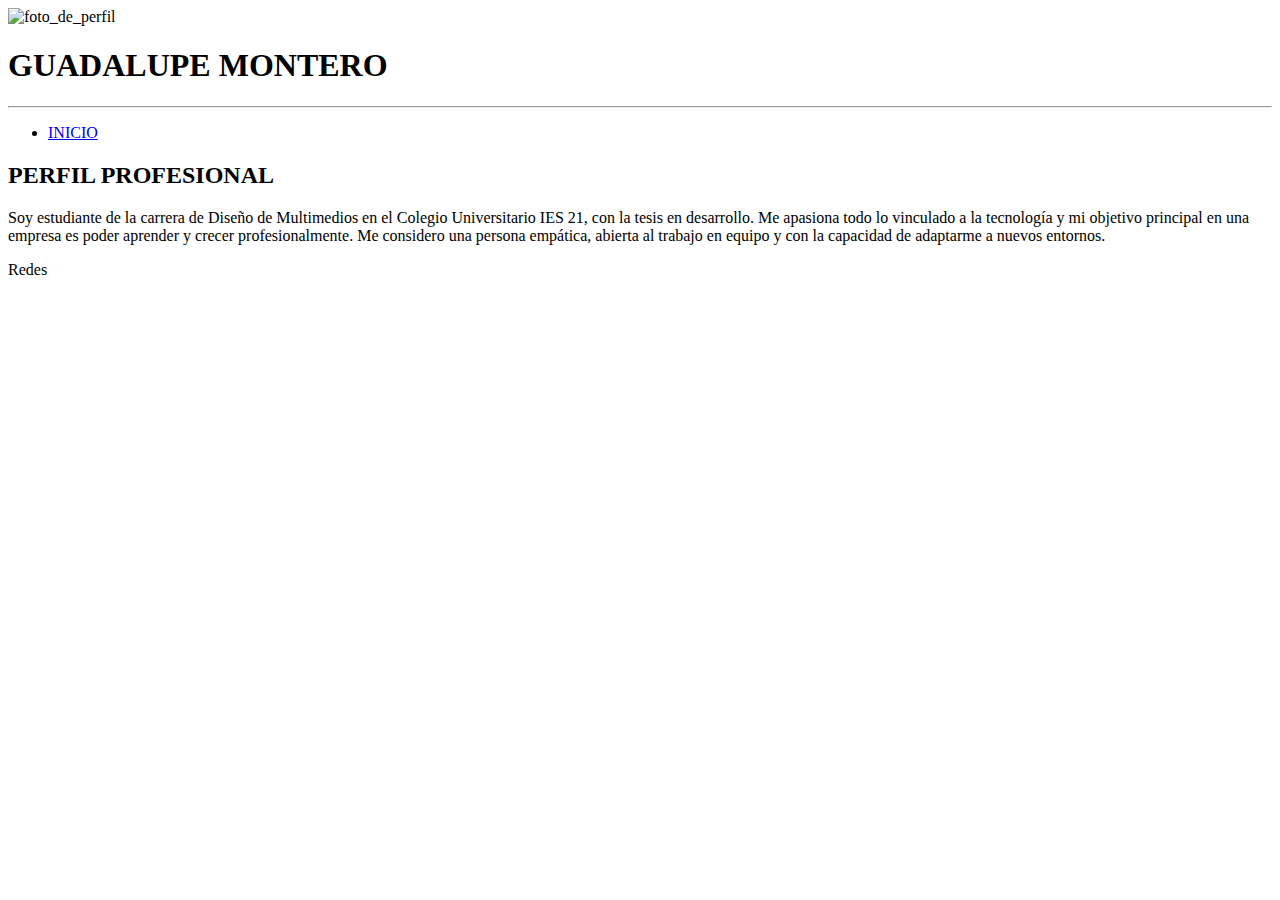
==== sobremi.html @ 1a1bf942 "subiendo cambios en el footer" ====
<!DOCTYPE html>
<html lang="es">
<head>
  <meta charset="UTF-8">
  <meta http-equiv="X-UA-Compatible" content="IE=edge">
  <meta name="viewport" content="width=device-width, initial-scale=1.0">
  <title>Sobre mi</title>

  <!--Link de CDN-->
  <link rel="stylesheet" href="https://cdnjs.cloudflare.com/ajax/libs/font-awesome/5.15.3/css/all.min.css" integrity="sha512-iBBXm8fW90+nuLcSKlbmrPcLa0OT92xO1BIsZ+ywDWZCvqsWgccV3gFoRBv0z+8dLJgyAHIhR35VZc2oM/gI1w==" crossorigin="anonymous" referrerpolicy="no-referrer" />
  
  <!--Link de CSS-->
  <link rel="stylesheet" href="css/styles.css">
  
</head>
<body>

<!--HEADER-->
  <header>
    <header>
      <div class="header-perfil">
        <img src="img/foto-de-perfil.png" alt="foto_de_perfil">
      </div>
      <div class="header-h1">
        <h1>GUADALUPE MONTERO</h1>
      </div>
      <hr>
      <div class="header-nav">
        <nav>
          <ul>
            <li><a href="index.html">INICIO</a></li>
          </ul>
        </nav>
      </div>
    </header>
  </header>

<!--MAIN-->
  <main>
    <div class="div-h2">
      <h2 class="section-h2">PERFIL PROFESIONAL</h2>
    </div>
    <div class="div-contenido">
      <p>Soy estudiante de la carrera de Diseño de Multimedios 
        en el Colegio Universitario IES 21, con la tesis en 
        desarrollo. Me apasiona todo lo vinculado a la tecnología y mi objetivo principal en una empresa es poder aprender y crecer profesionalmente. Me considero una persona empática, abierta al trabajo en equipo y con la 
        capacidad de adaptarme a nuevos entornos.</p>
    </div>
  </main>

<!--FOOTER-->
  <footer>
    <div class="footer-p">
      <p>Redes</p>
    </div>
    <div class="footer-redes">
      <a href="https://www.instagram.com/guadalupemontero_" target="_blank"><i class="fab fa-instagram"></i></a>
    </div>
    <div class="footer-redes">
      <a href="https://www.facebook.com/monteroguadalupe" target="_blank"><i class="fab fa-facebook-f"></i></a>
    </div>
    <div class="footer-redes">
      <a href="https://www.linkedin.com/in/guadalupe-montero" target="_blank"><i class="fab fa-linkedin-in"></i></a>
    </div>
    <div class="footer-redes">
      <a href="https://github.com/guadamontero" target="_blank"><i class="fab fa-github"></i></a>
    </div>
  </footer>
</body>
</html>
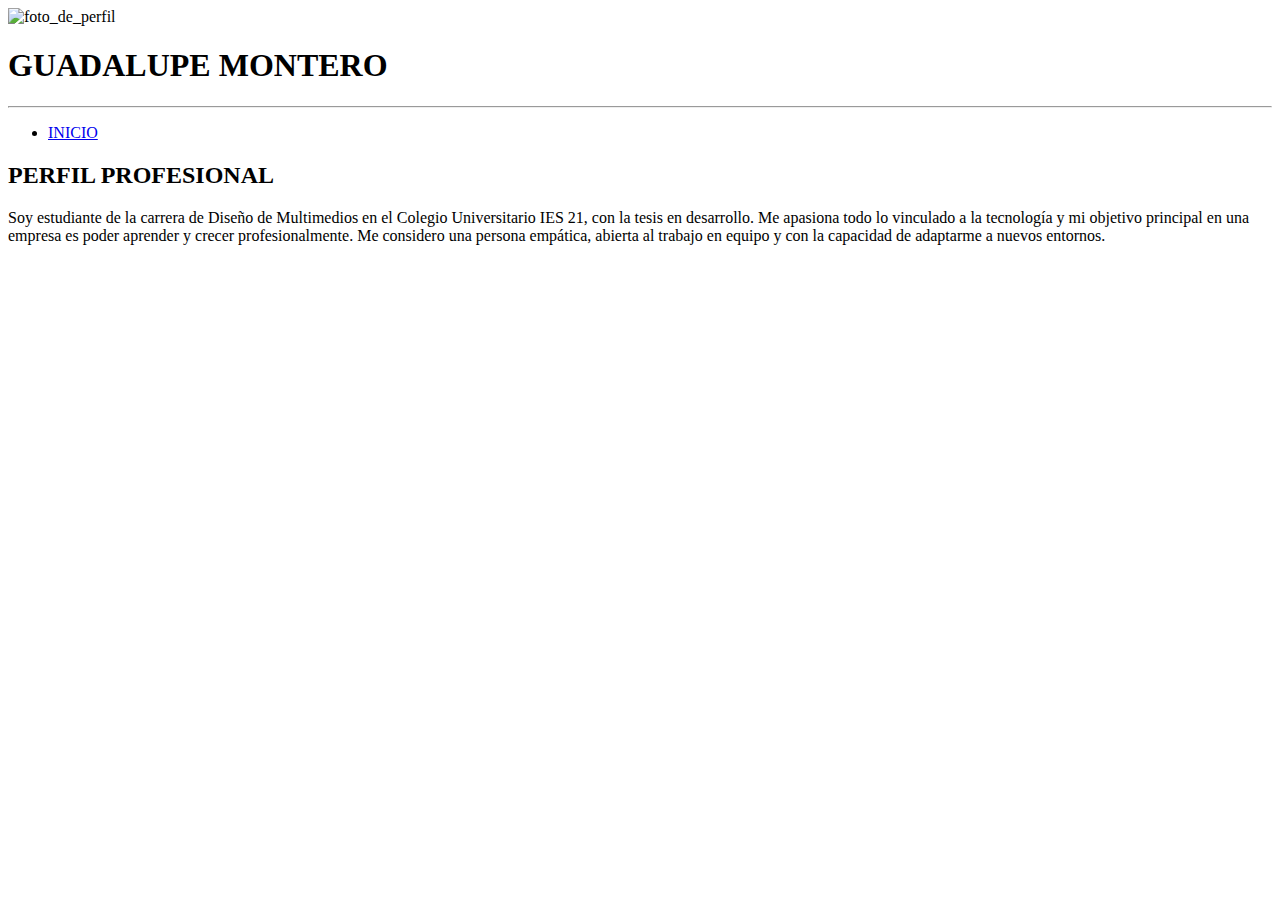
==== commit 45e9954c: "subiendo cambios en el footer 2" ====
--- a/sobremi.html
+++ b/sobremi.html
@@ -50,9 +50,6 @@
 
 <!--FOOTER-->
   <footer>
-    <div class="footer-p">
-      <p>Redes</p>
-    </div>
     <div class="footer-redes">
       <a href="https://www.instagram.com/guadalupemontero_" target="_blank"><i class="fab fa-instagram"></i></a>
     </div>
